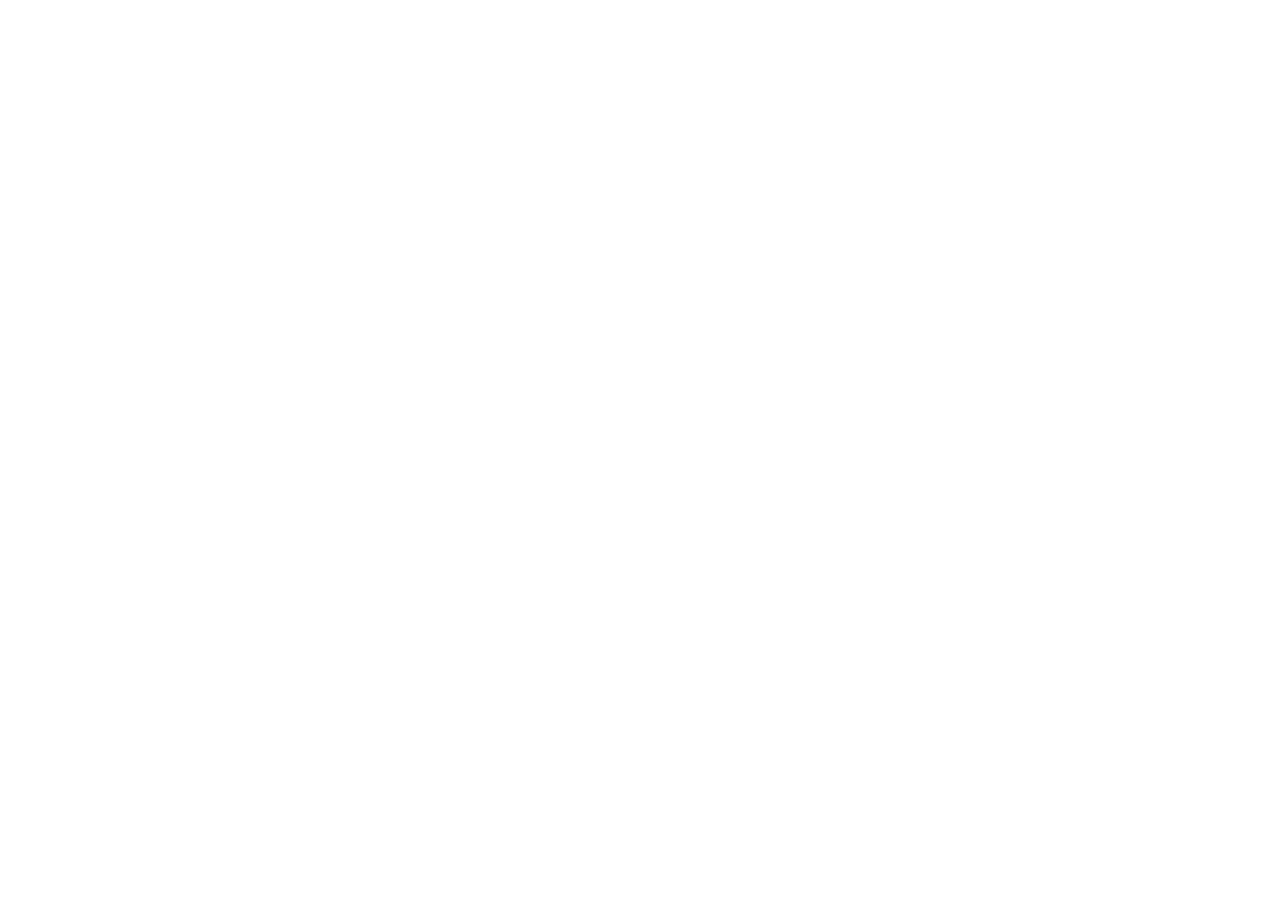
==== index.html @ 6ea420e8 "Initial commit" ====
<!DOCTYPE html>
<html lang="en">
<head>
    <meta charset="UTF-8">
    <meta name="viewport" content="width=device-width, initial-scale=1.0">
    <title>Test</title>
</head>
<body>
    
</body>
</html>
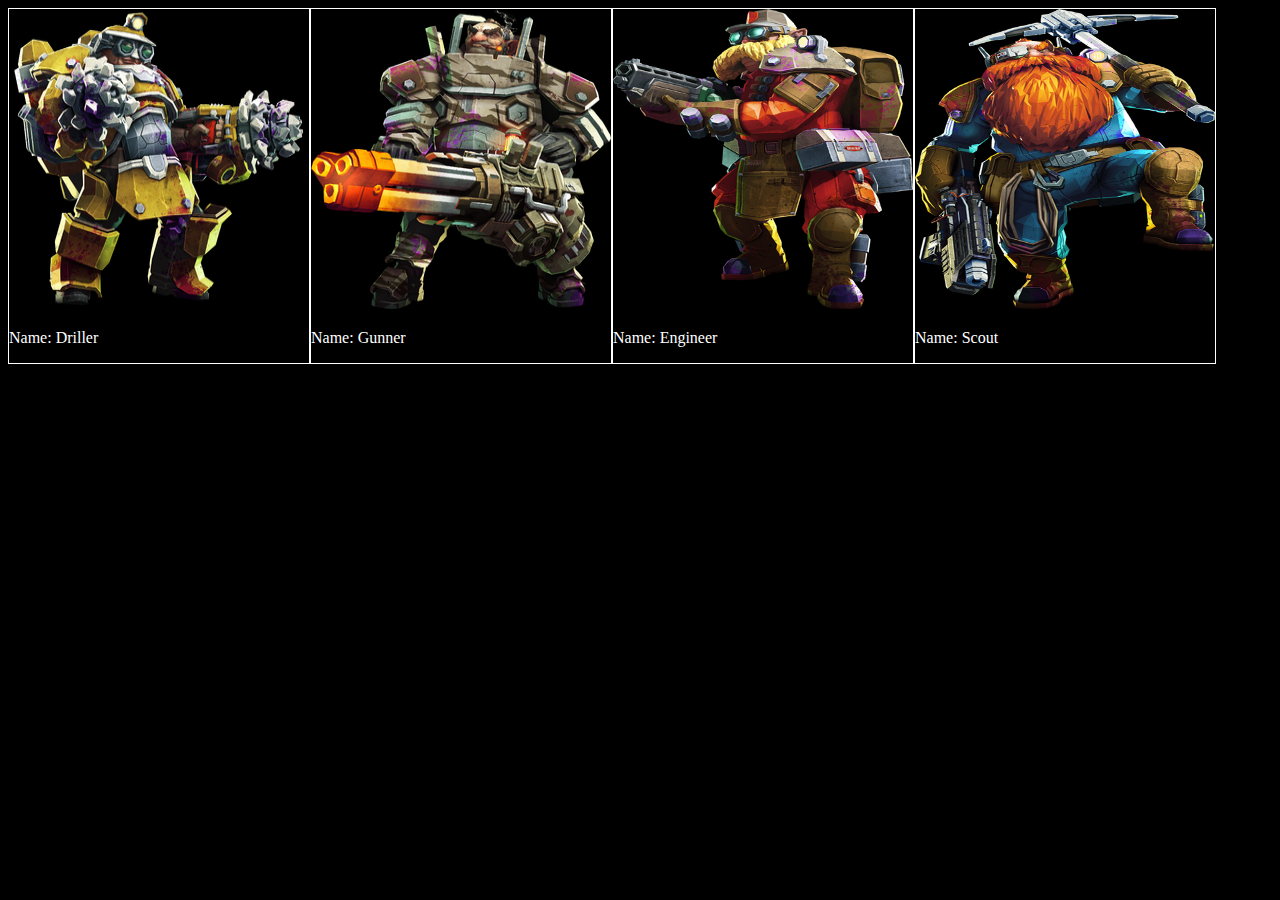
==== commit 5b5b1378: "initial commit" ====
--- a/index.html
+++ b/index.html
@@ -1,11 +1,31 @@
 <!DOCTYPE html>
 <html lang="en">
-<head>
-    <meta charset="UTF-8">
-    <meta name="viewport" content="width=device-width, initial-scale=1.0">
+  <head>
+    <meta charset="UTF-8" />
+    <meta name="viewport" content="width=device-width, initial-scale=1.0" />
     <title>Test</title>
-</head>
-<body>
-    
-</body>
-</html>+    <link rel="stylesheet" href="./index.css">
+  </head>
+  <body>
+    <main>
+      <div class="container">
+        <div class="card">
+          <img src="./assets/driller.webp" alt="driller" />
+          <p>Name: Driller</p>
+        </div>
+        <div class="card">
+          <img src="./assets/gunner.webp" alt="gunner" />
+          <p>Name: Gunner</p>
+        </div>
+        <div class="card">
+          <img src="./assets/engineer.webp" alt="engineer" />
+          <p>Name: Engineer</p>
+        </div>
+        <div class="card">
+          <img src="./assets/scout.webp" alt="scout" />
+          <p>Name: Scout</p>
+        </div>
+      </div>
+    </main>
+  </body>
+</html>
--- a/index.css
+++ b/index.css
@@ -0,0 +1,25 @@
+body {
+    background-color: black;
+}
+
+.container {
+    display: flex;
+    flex-wrap: wrap;
+}
+
+.card {
+    color: white;
+    border: 1px solid white;
+}
+
+.card img {
+    width: 300px;
+    height: 300px;
+}
+
+@media (max-width:400px) {
+    .card img {
+        width: 200px;
+        height: 200px;
+    }
+}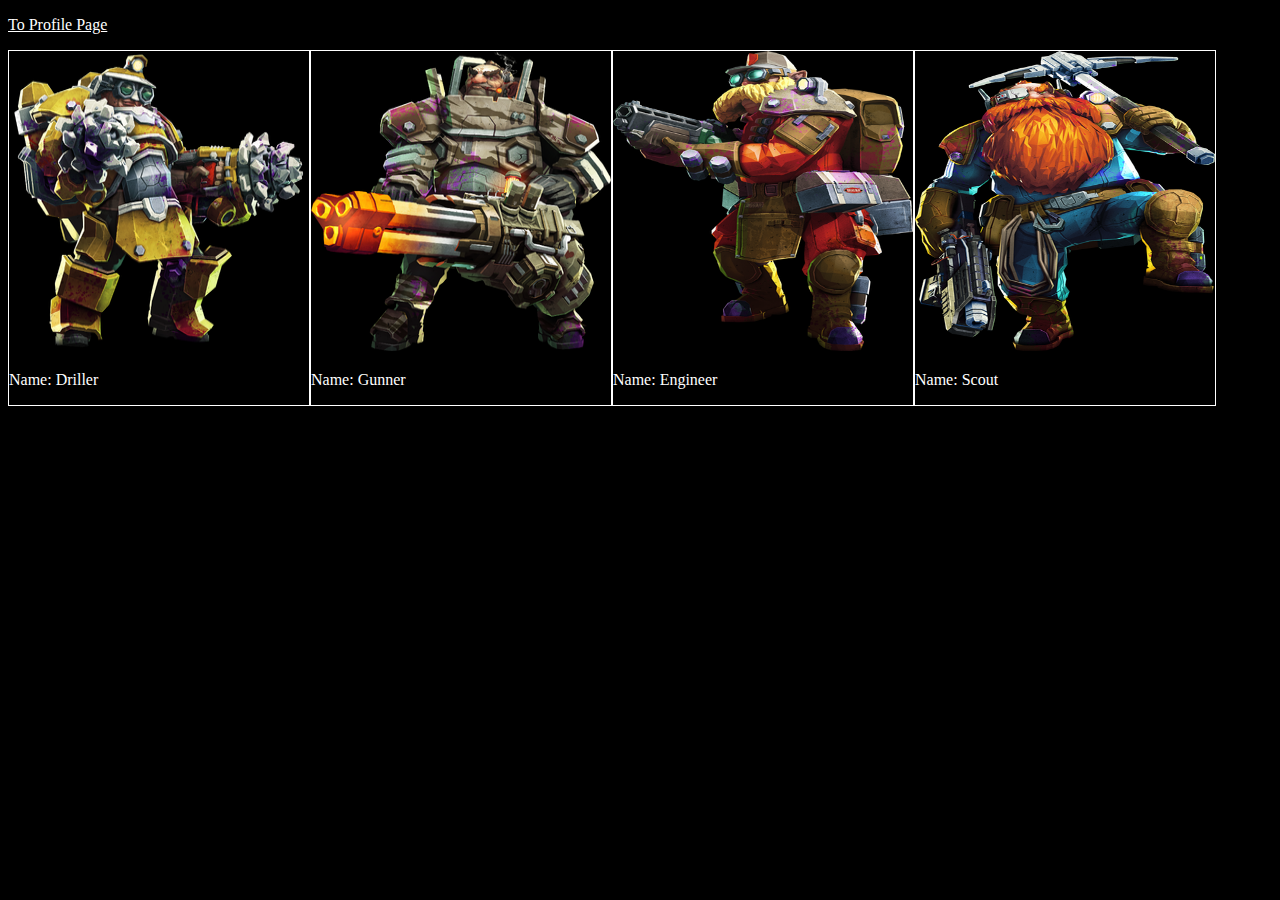
==== commit f3377b63: "add new page" ====
--- a/index.html
+++ b/index.html
@@ -4,10 +4,11 @@
     <meta charset="UTF-8" />
     <meta name="viewport" content="width=device-width, initial-scale=1.0" />
     <title>Test</title>
-    <link rel="stylesheet" href="./index.css">
+    <link rel="stylesheet" href="./index.css" />
   </head>
   <body>
     <main>
+      <a href="./profile.html"> <p>To Profile Page</p></a>
       <div class="container">
         <div class="card">
           <img src="./assets/driller.webp" alt="driller" />
--- a/index.css
+++ b/index.css
@@ -1,5 +1,10 @@
 body {
     background-color: black;
+    color: white;
+}
+
+a {
+    color: white;
 }
 
 .container {
@@ -8,7 +13,6 @@
 }
 
 .card {
-    color: white;
     border: 1px solid white;
 }
 
